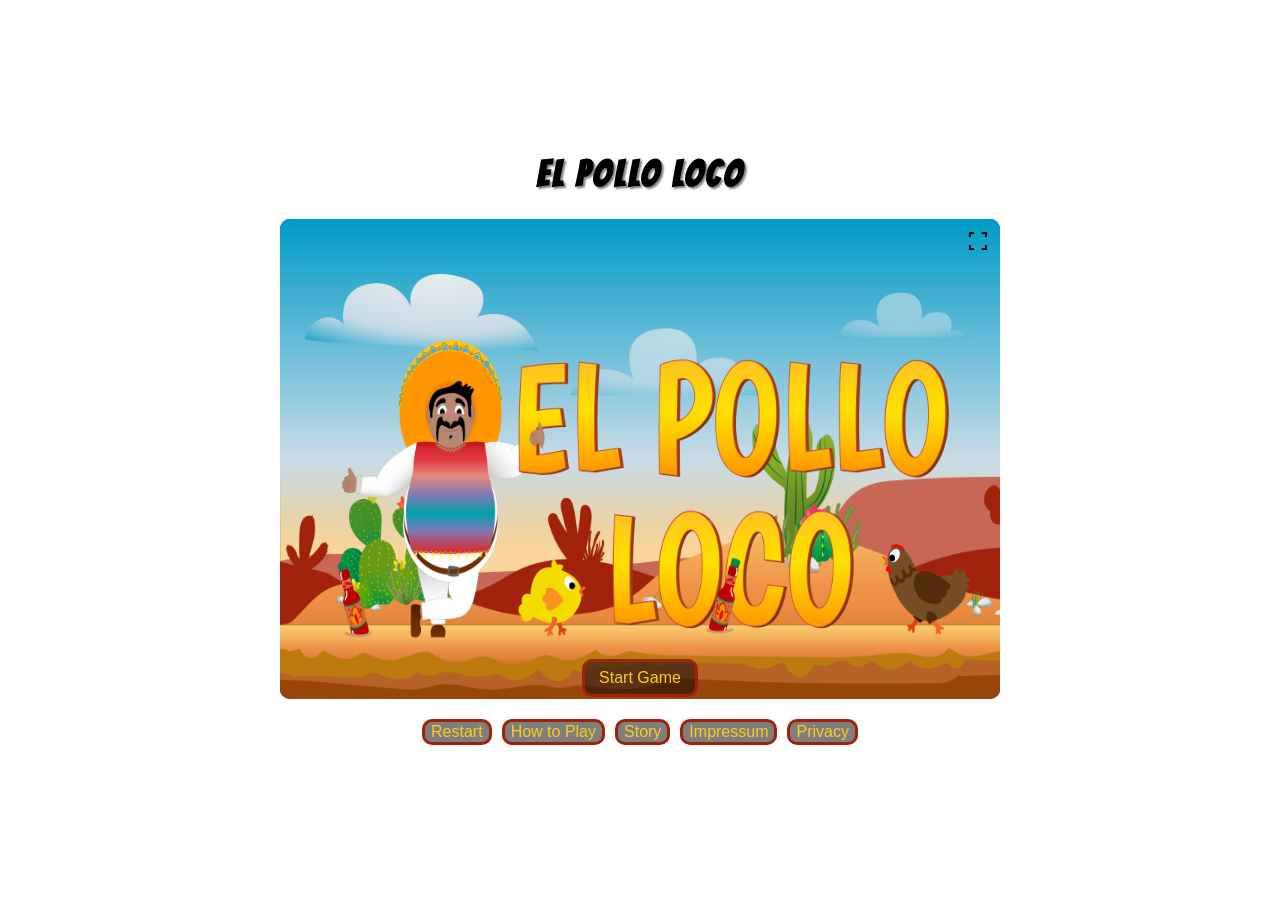
==== index.html @ ac547571 "refactor: add separated script modules" ====
<!doctype html>
<html lang="en" translate="no">
  <head>
    <meta charset="UTF-8" />
    <meta name="viewport" content="width=device-width, initial-scale=1.0" />
    <link rel="stylesheet" href="style.css" />
    <link
      rel="icon"
      type="image/png"
      href="img/3_enemies_chicken/chicken_normal/1_walk/1_w.png"
    />
    <title>El Pollo Loco</title>
    <script src="models/drawable-object.class.js"></script>
    <script src="models/movable-object.class.js"></script>
    <script src="models/keyboard.class.js"></script>
    <script src="models/character.class.js"></script>
    <script src="models/chicken.class.js"></script>
    <script src="models/small-chicken.class.js"></script>
    <script src="models/endboss.class.js"></script>
    <script src="models/cloud.class.js"></script>
    <script src="models/coin.class.js"></script>
    <script src="models/bottles.class.js"></script>
    <script src="models/hearts.class.js"></script>
    <script src="models/background-object.class.js"></script>
    <script src="models/status-bar.class.js"></script>
    <script src="models/health-bar.class.js"></script>
    <script src="models/coin-bar.class.js"></script>
    <script src="models/bottles-bar.class.js"></script>
    <script src="models/endboss-bar.class.js"></script>
    <script src="models/level.class.js"></script>
    <script src="levels/level1.js"></script>
    <script src="models/world.class.js"></script>
    <script src="models/throwable-object.class.js"></script>
    <script src="js/game.js"></script>
    <script src="js/script.js"></script>
    <script src="js/fullscreen.js"></script>
    <script src="js/game-control.js"></script>
    <script src="js/menu.js"></script>
    <script src="js/settings.js"></script>
  </head>
  <body onload="init()">
    <div id="fullscreen">
      <h1>El Pollo Loco</h1>
      <div class="game-container">
        <div class="intro-container">
          <div class="canvas-wrapper">
            <canvas id="canvas" width="720" height="480"></canvas>

            <div id="fullscreenBtn" onclick="toggleFullscreen()">
              <img
                id="fullscreenIcon"
                src="img/fullscreen.png"
                alt="Fullscreen"
              />
              <img
                class="hidden"
                id="fullscreenIcon_exit"
                src="img/fullscreen_exit.png"
                alt="Exit Fullscreen"
              />
            </div>
            <div id="mobileControls">
        <div class="mobile-left">
        <button id="jumpBtn">
            <img src="img/space_bar.svg">
        </button>
        <button id="throwBtn">
            <img src="img/d-solid.svg">
        </button>
    </div>

    <div class="mobile-right">
        <button id="leftBtn">
            <img src="img/circle-arrow-left-solid-full.svg">
        </button>
        <button id="rightBtn">
            <img src="img/circle-arrow-right-solid-full.svg">
        </button>
    </div>
          </div>
          <div class="sound-bar">
            <img id="menu" src="img/menuicon.svg" alt="menu" />
            <img id="restartIcon" src="img/restart.svg" alt="Restart" />
            <img id="effectIcon" src="img/volume_up.svg" alt="Effects" />
            <img id="musicIcon" src="img/music_note.svg" alt="Music" />
          </div>
          <button id="startBtn">Start Game</button>
          <div class="end-buttons">
            <button id="restartBtn2" style="display: none">Restart</button>
            <button id="homePage" style="display: none">HomePage</button>
          </div>
        </div>
        <div class="game-buttons-container">
          <div class="game-buttons">
          <button id="restartBtn">Restart</button>
          <button id="howToPlayBtn">How to Play</button>
          <button id="storyBtn">Story</button>
          <button id="impressumBtn">Impressum</button>
          <button id="privacyBtn">Privacy</button>
        </div>
        
        </div>

      </div>
      <div id="howToPlay" class="hidden">
        <h2 class="colorRed">How to Play</h2>
        <div class="control-row">
          <div>
            <img src="img/arrow_right.svg" alt="Right Arrow" />
            Move right
          </div>
          <img src="img/gamepad_right.svg" alt="Gamepad Right" />
        </div>
        <div class="control-row">
          <div>
            <img src="img/arrow_left.svg" alt="Left Arrow" />
            Move left
          </div>
          <img src="img/gamepad_left.svg" alt="Gamepad Left" />
        </div>
        <div class="control-row">
          <div>
            <img src="img/arrow_upward.svg" alt="Up Arrow" />
            Jump
          </div>
          <img src="img/space_bar.svg" alt="Gamepad Up" />
        </div>
        <div class="control-row">
          <div>
            <strong>D</strong>
            Throw bottle
          </div>
          <img src="img/d-solid.svg" alt="Gamepad Throw" />
        </div>
        <button id="closeHowToPlay">Close</button>
      </div>

      <div id="storyContainer" class="hidden">
        <h2 class="colorRed">Story</h2>
        <p>
          Pepe lebt ein ruhiges Leben in einem kleinen Dorf in Mexiko. Er liebt
          scharfes Essen und ist besonders stolz auf seine selbstgemachten
          Salsa-Flaschen.
        </p>
        <p>
          Eines Morgens stellt er fest, dass alle seine wertvollen
          Salsa-Flaschen verschwunden sind. Die Spuren führen direkt in die
          Wüste.
        </p>
        <p>
          Entschlossen macht sich Pepe auf den Weg, um die gestohlenen Flaschen
          zurückzuholen. Auf seiner Reise begegnet er vielen wilden Hühnern, die
          ihm den Weg versperren.
        </p>
        <p>
          Unterwegs sammelt Pepe Münzen, um seinen Mut zu beweisen, und findet
          neue Flaschen, die er als Waffe gegen seine Gegner einsetzen kann.
        </p>
        <p>
          Je näher er seinem Ziel kommt, desto gefährlicher werden die Feinde.
          Schließlich erreicht er das Versteck des mächtigen Endbosses.
        </p>
        <p>
          Nur wenn Pepe geschickt springt, den Angriffen ausweicht und seine
          Flaschen klug einsetzt, kann er den Endboss besiegen und den Frieden
          in seinem Dorf wiederherstellen.
        </p>
        <button id="closeStory">Close</button>
      </div>
      <div id="impressumContainer" class="hidden">
        <h2 class="colorRed">Impressum</h2>

        <p><strong>Angaben gemäß § 5 DDG</strong></p>

        <p class="colorRed">Zein Natfaji</p>

        <p class="colorRed">
          Schozacher Straße 11<br />
          74074 Heilbronn
        </p>

        <p>
          <strong>Vertreten durch:</strong><br />
          <span class="colorRed">Zein Natfaji</span>
        </p>

        <p>
          <strong>Kontakt:</strong><br />
          <span class="colorRed">Telefon: 0049-15226605951</span><br />
          <span class="colorRed">E-Mail: zein.9494@outlook.com</span>
        </p>

        <p>
          <strong>Umsatzsteuer-ID:</strong><br />
          <span class="colorRed">
            gemäß §27a Umsatzsteuergesetz: 23015674386
          </span>
        </p>

        <p>
          Wir nehmen nicht an Streitbeilegungsverfahren vor einer
          Verbraucherschlichtungsstelle teil und sind dazu auch nicht
          verpflichtet.
        </p>

        <p>
          Erstellt mit dem Impressum-Generator von WebsiteWissen.com, dem
          Ratgeber für Website-Erstellung, Homepage-Baukästen und Shopsysteme.
          Rechtstext von der Kanzlei Hasselbach.
        </p>

        <button id="closeImpressum">Close</button>
      </div>
      <div id="privacyContainer" class="hidden">
        <h2 class="colorRed">Datenschutzerklärung</h2>

        <p><strong>1. Verantwortlicher</strong></p>

        <p class="colorRed">Zein Natfaji</p>

        <p class="colorRed">
          Schozacher Straße 11<br />
          74074 Heilbronn
        </p>

        <p>
          <strong>Kontakt:</strong><br />
          <span class="colorRed">E-Mail: zein.9494@outlook.com</span>
        </p>

        <p class="colorRed">
          Diese Daten dienen ausschließlich der technischen Bereitstellung und
          Sicherheit der Website.
        </p>

        <p><strong>2. Cookies</strong></p>

        <p class="colorRed">Diese Website verwendet keine Cookies.</p>

        <p><strong>3. Analyse- und Tracking-Tools</strong></p>

        <p class="colorRed">
          Es werden keine Analyse- oder Tracking-Dienste (z. B. Google
          Analytics) verwendet.
        </p>

        <p><strong>4. Zweck der Website</strong></p>

        <p class="colorRed">
          Diese Website dient ausschließlich als Schulprojekt und wurde zu
          Lernzwecken erstellt.
        </p>

        <p><strong>5. Kontakt</strong></p>

        <p class="colorRed">
          Bei Fragen zum Datenschutz können Sie mich jederzeit per E-Mail
          kontaktieren:
        </p>

        <p class="colorRed">E-Mail: zein.9494@outlook.com</p>

        <button id="closePrivacy">Close</button>
      </div>
    </div>
    <div id="rotateMessage">
      <div>
          🔄<br>
          Bitte drehe dein Gerät ins Querformat, um El Pollo Loco zu spielen.
      </div>
    </div>
  </body>
</html>
---- style.css ----
body {
    display: flex;
    flex-direction: column;
    justify-content: center;
    align-items: center;
    min-height: 100vh;
    margin: 0;
    background-image: url('img/desert.jpg');
    background-position: center;
    background-size: cover;
    background-repeat: no-repeat;
    font-family: 'Bangers', Arial, Helvetica, sans-serif;
}

@font-face {
    font-family: 'Bangers';
    src: url('fonts/Bangers.ttf') format('truetype');
}


canvas {
    background-color: black;
    display: block;
    border-radius: 10px;
}

h1 {
    margin-top: 150px;
    font-size: 36px;
    letter-spacing: 3px;
    text-shadow: 2px 2px 2px rgba(0, 0, 0, 0.5);
    text-align: center;

}

.game-buttons {
    display: flex;
    gap: 10px;
    margin-top: 20px;
    justify-content: center;

}

.intro-container {
    position: relative;
}

#startBtn {
    width: 116px;
    height: 38px;
    position: absolute;
    bottom: 2px;
    left: 50%;
    transform: translateX(-50%);
    font-size: 16px;
    cursor: pointer;
    background: rgba(0, 0, 0, 0.5);
    border: 3px solid #A0220A;
    border-radius: 10px;
    color: #FFCC19;
    font-size: 16px;
}

.end-buttons {
    position: absolute;
    bottom: 2px;
    left: 50%;
    transform: translateX(-50%);
    display: flex;
    gap: 20px;
    z-index: 2000;
}

#restartBtn2,
#homePage {
    width: 103px;
    height: 38px;
    font-size: 16px;
    cursor: pointer;
    background: rgba(0, 0, 0, 0.5);
    border: 3px solid #A0220A;
    border-radius: 10px;
    color: #FFCC19;
}

.hidden {
    display: none;
}

#storyContainer,
#howToPlay,
#impressumContainer,
#privacyContainer {
    position: fixed;
    top: 53%;
    left: 50%;
    transform: translate(-50%, -50%);
    width: 500px;
    height: 300px;
    padding: 20px;
    z-index: 1000;
    overflow-y: auto;
    background: rgba(0, 0, 0, 0.9);
    border: 3px solid #A0220A;
    border-radius: 10px;
    color: #FFCC19;

}

.slide-in {
    animation: slideDown 0.5s ease-out;
}

@keyframes slideDown {
    from {
        opacity: 0;
        transform: translate(-50%, -70%);
    }

    to {
        opacity: 1;
        transform: translate(-50%, -50%);
    }
}

/* Schließen */
.slide-out {
    animation: slideOut 0.5s ease-in forwards;
}

@keyframes slideOut {
    from {
        opacity: 1;
        transform: translate(-50%, -50%);
    }

    to {
        opacity: 0;
        transform: translate(-50%, -70%);
    }
}

#storyContainer::-webkit-scrollbar,
#howToPlay::-webkit-scrollbar,
#impressumContainer::-webkit-scrollbar,
#privacyContainer::-webkit-scrollbar {
    width: 10px;
}

#storyContainer::-webkit-scrollbar-thumb,
#howToPlay::-webkit-scrollbar-thumb,
#impressumContainer::-webkit-scrollbar-thumb,
#privacyContainer::-webkit-scrollbar-thumb {
    background: #FFCC19;
    border-radius: 10px;
}

@media only screen and (max-width:720px) {
    canvas {
        width: 100%;
    }
}

@media only screen and (max-height:480px) {
    canvas {
        height: 100vh;
    }
}

#fullscreen {
    padding-bottom: 100px;
}


#fullscreen:fullscreen .game-container,
#fullscreen:fullscreen .intro-container {
    position: fixed;
    inset: 0;
    background: black;
    display: flex;
    justify-content: center;
    align-items: center;
}

#fullscreen:fullscreen canvas {
    width: 100%;
    height: 100%;
    object-fit: fill;
}

#fullscreenIcon {
    position: absolute;
    top: 10px;
    right: 10px;
    z-index: 999;
    background: transparent;
    border: none;
    cursor: pointer;
}

#fullscreenIcon_exit {
    position: absolute;
    top: 10px;
    right: 15px;
    background: transparent;
    border: none;
    cursor: pointer;
}

#restartBtn,
#howToPlayBtn,
#storyBtn,
#impressumBtn,
#privacyBtn {
    cursor: pointer;
    background: rgba(0, 0, 0, 0.5);
    border: 3px solid #A0220A;
    border-radius: 10px;
    color: #FFCC19;
    font-size: 16px;

}

.canvas-wrapper {
    position: relative;
    width: 100%;
    height: 100%;

}

#fullscreen:fullscreen #startBtn {
    bottom: 20px;
    top: auto;
}

#fullscreen:fullscreen #restartBtn2,
#fullscreen:fullscreen #homePage {
    bottom: 2px;
    top: auto;
}

#closeImpressum,
#closePrivacy,
#closeStory,
#closeHowToPlay {
    margin-top: 65px;
    align-self: flex-start;
    cursor: pointer;
    background: rgba(0, 0, 0, 0.5);
    border: 3px solid #A0220A;
    border-radius: 10px;
    color: #FFCC19;

}

.sound-bar {
    display: none;
    position: absolute;
    top: 10px;
    right: 45px;
    background: rgba(0, 0, 0, 0.3);
    border-radius: 10px;
}

.sound-bar img {
    cursor: pointer;
}

#howToPlay img {

    vertical-align: middle;
    margin-right: 8px;
}

#howToPlay p img {
    width: 40px;
    height: 40px;
}

#howToPlay p {
    margin: 36px 0;
}

.control-row {
    display: flex;
    justify-content: space-between;
    align-items: center;
    margin: 36px 0;
}

.control-row div {
    display: flex;
    align-items: center;
}

.control-row img {
    width: 40px;
    height: 40px;
}

.control-row>img {
    width: 50px;
    height: 50px;
}

#howToPlay strong {
    display: inline-block;
    padding: 5px 10px;
    border: 2px solid #A0220A;
    color: #A0220A;
    border-radius: 5px;
    margin-right: 10px;
}

.colorRed {
    color: #A0220A;
}

#mobileControls {
    display: none;
    position: absolute;
    bottom: 4px;
    left: 20px;
    right: 20px;
    z-index: 1000;
    justify-content: space-between;
    flex-direction: row-reverse;
    align-items: flex-end;
}

@media (max-width: 1024px) and (pointer: coarse) {
    .game-started #mobileControls.active {
        display: flex;
    }
}

.mobile-left,
.mobile-right {
    display: flex;
    gap: 15px;
}

#mobileControls button {
    background: rgba(0, 0, 0, 0.5);
    border: 2px solid #A0220A;
    border-radius: 15px;
    padding: 8px;
    width: 55px;
    height: 55px;
    display: flex;
    justify-content: center;
    align-items: center;
    cursor: pointer;
    box-shadow: 0 4px 8px rgba(0, 0, 0, 0.4);
}

#mobileControls button:active {
    transform: scale(0.9);
    background: rgba(160, 34, 10, 0.5);
}

#mobileControls img {
    width: 45px;
    height: 45px;
}

#mobileControls.active {
    display: flex;
}


@media only screen and (max-width: 400px) {
    #mobileControls img {
        width: 35px;
        height: 35px;
    }

    #fullscreen {
        padding-bottom: 0;
    }

    #mobileControls button {
        bottom: 2px;
        left: 15px;
        right: 15px;
    }

    .mobile-left,
    .mobile-right {
        gap: 10px;
    }

    #mobileControls {
        bottom: 4px;
        left: 15px;
        right: 15px;
    }

    #mobileControls button {
        width: 35px;
        height: 35px;
    }

    .game-buttons {
        flex-direction: column;
        width: 116px;

    }

    #storyContainer,
    #howToPlay,
    #impressumContainer,
    #privacyContainer {
        width: 308px;
    }

    .game-buttons-container {
        display: flex;
        justify-content: center;
    }


}

@media only screen and (max-width: 1024px) {
    h1 {
        margin-top: 0px;
    }

    #fullscreen {
        padding-bottom: 0px;
    }

}

@media (orientation: landscape) and (max-height: 500px) {

    canvas {
        max-width: 100vw;
        max-height: 100vh;
    }

    .game-buttons-container {
        display: none;
    }

    h1 {
        display: none;
    }

}

@media (max-width: 1024px) {
    h1 {
        margin-top: 0px;
    }
}

@media (max-width: 1366px) {
    #fullscreen {
        padding-bottom: 0;
    }

    h1 {
        margin-top: 0px;
    }
}

@media (orientation: landscape) and (max-height:600px) {

    html,
    body {
        overflow: hidden;
        width: 100%;
        height: 100%;
    }

    #fullscreen {
        padding-bottom: 0;
    }

    h1,
    .game-buttons-container {
        display: none;
    }

    canvas {
        width: 100vw;
        height: auto;
        max-height: 100vh;
    }

}

@media (max-width: 1024px) and (pointer: coarse) {
    .game-started .game-buttons {
        display: none;
    }
}

#rotateMessage {
    display: none;
    position: fixed;
    inset: 0;
    background: rgba(0, 0, 0, 0.9);
    color: white;
    z-index: 9999;
    justify-content: center;
    align-items: center;
    text-align: center;
    font-size: 24px;
    font-family: Arial, sans-serif;
}

#rotateMessage div {
    padding: 20px;
}
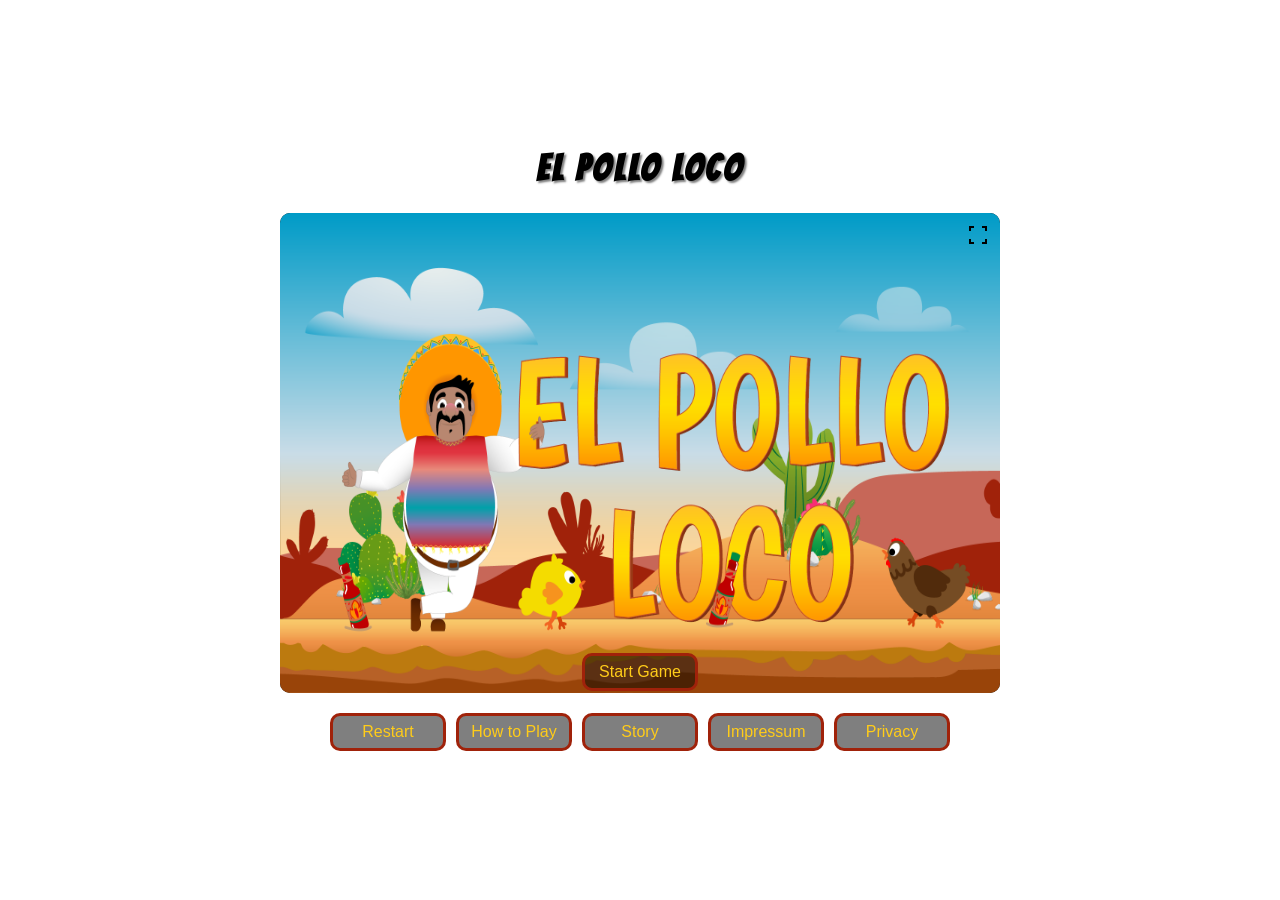
==== commit 571aa97f: "fix: show game buttons in landscape mode" ====
--- a/index.html
+++ b/index.html
@@ -4,6 +4,7 @@
     <meta charset="UTF-8" />
     <meta name="viewport" content="width=device-width, initial-scale=1.0" />
     <link rel="stylesheet" href="style.css" />
+    <link rel="stylesheet" href="mobile.css" />
     <link
       rel="icon"
       type="image/png"
@@ -30,6 +31,9 @@
     <script src="models/level.class.js"></script>
     <script src="levels/level1.js"></script>
     <script src="models/world.class.js"></script>
+    <script src="models/collision-manager.class.js"></script>
+    <script src="js/world/world-sounds.js"></script>
+    <script src="js/world/world-render.js"></script>
     <script src="models/throwable-object.class.js"></script>
     <script src="js/game.js"></script>
     <script src="js/script.js"></script>
@@ -99,8 +103,6 @@
           <button id="privacyBtn">Privacy</button>
         </div>
         
-        </div>
-
       </div>
       <div id="howToPlay" class="hidden">
         <h2 class="colorRed">How to Play</h2>
@@ -265,7 +267,7 @@
     </div>
     <div id="rotateMessage">
       <div>
-          🔄<br>
+          <img src="img/mobile_rotate.svg" alt="rotate"><br>
           Bitte drehe dein Gerät ins Querformat, um El Pollo Loco zu spielen.
       </div>
     </div>
--- a/style.css
+++ b/style.css
@@ -218,6 +218,8 @@
     border-radius: 10px;
     color: #FFCC19;
     font-size: 16px;
+    width: 116px;
+    height: 38px;
 
 }
 
@@ -314,188 +316,6 @@
 
 .colorRed {
     color: #A0220A;
-}
-
-#mobileControls {
-    display: none;
-    position: absolute;
-    bottom: 4px;
-    left: 20px;
-    right: 20px;
-    z-index: 1000;
-    justify-content: space-between;
-    flex-direction: row-reverse;
-    align-items: flex-end;
-}
-
-@media (max-width: 1024px) and (pointer: coarse) {
-    .game-started #mobileControls.active {
-        display: flex;
-    }
-}
-
-.mobile-left,
-.mobile-right {
-    display: flex;
-    gap: 15px;
-}
-
-#mobileControls button {
-    background: rgba(0, 0, 0, 0.5);
-    border: 2px solid #A0220A;
-    border-radius: 15px;
-    padding: 8px;
-    width: 55px;
-    height: 55px;
-    display: flex;
-    justify-content: center;
-    align-items: center;
-    cursor: pointer;
-    box-shadow: 0 4px 8px rgba(0, 0, 0, 0.4);
-}
-
-#mobileControls button:active {
-    transform: scale(0.9);
-    background: rgba(160, 34, 10, 0.5);
-}
-
-#mobileControls img {
-    width: 45px;
-    height: 45px;
-}
-
-#mobileControls.active {
-    display: flex;
-}
-
-
-@media only screen and (max-width: 400px) {
-    #mobileControls img {
-        width: 35px;
-        height: 35px;
-    }
-
-    #fullscreen {
-        padding-bottom: 0;
-    }
-
-    #mobileControls button {
-        bottom: 2px;
-        left: 15px;
-        right: 15px;
-    }
-
-    .mobile-left,
-    .mobile-right {
-        gap: 10px;
-    }
-
-    #mobileControls {
-        bottom: 4px;
-        left: 15px;
-        right: 15px;
-    }
-
-    #mobileControls button {
-        width: 35px;
-        height: 35px;
-    }
-
-    .game-buttons {
-        flex-direction: column;
-        width: 116px;
-
-    }
-
-    #storyContainer,
-    #howToPlay,
-    #impressumContainer,
-    #privacyContainer {
-        width: 308px;
-    }
-
-    .game-buttons-container {
-        display: flex;
-        justify-content: center;
-    }
-
-
-}
-
-@media only screen and (max-width: 1024px) {
-    h1 {
-        margin-top: 0px;
-    }
-
-    #fullscreen {
-        padding-bottom: 0px;
-    }
-
-}
-
-@media (orientation: landscape) and (max-height: 500px) {
-
-    canvas {
-        max-width: 100vw;
-        max-height: 100vh;
-    }
-
-    .game-buttons-container {
-        display: none;
-    }
-
-    h1 {
-        display: none;
-    }
-
-}
-
-@media (max-width: 1024px) {
-    h1 {
-        margin-top: 0px;
-    }
-}
-
-@media (max-width: 1366px) {
-    #fullscreen {
-        padding-bottom: 0;
-    }
-
-    h1 {
-        margin-top: 0px;
-    }
-}
-
-@media (orientation: landscape) and (max-height:600px) {
-
-    html,
-    body {
-        overflow: hidden;
-        width: 100%;
-        height: 100%;
-    }
-
-    #fullscreen {
-        padding-bottom: 0;
-    }
-
-    h1,
-    .game-buttons-container {
-        display: none;
-    }
-
-    canvas {
-        width: 100vw;
-        height: auto;
-        max-height: 100vh;
-    }
-
-}
-
-@media (max-width: 1024px) and (pointer: coarse) {
-    .game-started .game-buttons {
-        display: none;
-    }
 }
 
 #rotateMessage {
@@ -514,4 +334,9 @@
 
 #rotateMessage div {
     padding: 20px;
+}
+
+#rotateMessage img {
+    width: 90px;
+    height: 90px;
 }
--- a/mobile.css
+++ b/mobile.css
@@ -0,0 +1,184 @@
+#mobileControls {
+    display: none;
+    position: absolute;
+    bottom: 4px;
+    left: 20px;
+    right: 20px;
+    z-index: 1000;
+    justify-content: space-between;
+    flex-direction: row-reverse;
+    align-items: flex-end;
+}
+
+@media (max-width: 1024px) and (pointer: coarse) {
+    .game-started #mobileControls.active {
+        display: flex;
+    }
+}
+
+.mobile-left,
+.mobile-right {
+    display: flex;
+    gap: 15px;
+}
+
+#mobileControls button {
+    background: rgba(0, 0, 0, 0.5);
+    border: 2px solid #A0220A;
+    border-radius: 15px;
+    padding: 8px;
+    width: 55px;
+    height: 55px;
+    display: flex;
+    justify-content: center;
+    align-items: center;
+    cursor: pointer;
+    box-shadow: 0 4px 8px rgba(0, 0, 0, 0.4);
+}
+
+#mobileControls button:active {
+    transform: scale(0.9);
+    background: rgba(160, 34, 10, 0.5);
+}
+
+#mobileControls img {
+    width: 45px;
+    height: 45px;
+}
+
+#mobileControls.active {
+    display: flex;
+}
+
+
+@media only screen and (max-width: 400px) {
+    #mobileControls img {
+        width: 35px;
+        height: 35px;
+    }
+
+    #fullscreen {
+        padding-bottom: 0;
+    }
+
+    #mobileControls button {
+        bottom: 2px;
+        left: 15px;
+        right: 15px;
+    }
+
+    .mobile-left,
+    .mobile-right {
+        gap: 10px;
+    }
+
+    #mobileControls {
+        bottom: 4px;
+        left: 15px;
+        right: 15px;
+    }
+
+    #mobileControls button {
+        width: 35px;
+        height: 35px;
+    }
+
+    .game-buttons {
+        flex-direction: column;
+        width: 116px;
+
+    }
+
+    #storyContainer,
+    #howToPlay,
+    #impressumContainer,
+    #privacyContainer {
+        width: 308px;
+    }
+
+    .game-buttons-container {
+        display: flex;
+        justify-content: center;
+    }
+
+
+}
+
+@media only screen and (max-width: 1024px) {
+    h1 {
+        margin-top: 0px;
+    }
+
+    #fullscreen {
+        padding-bottom: 0px;
+    }
+
+}
+
+@media (orientation: landscape) and (max-height: 500px) {
+
+    canvas {
+        max-width: 100vw;
+        max-height: 100vh;
+    }
+
+    .game-buttons-container {
+        position: absolute;
+        top: 17px;
+        left: 50%;
+        transform: translateX(-50%);
+        z-index: 1000;
+    }
+
+    h1 {
+        display: none;
+    }
+
+}
+
+@media (max-width: 1024px) {
+    h1 {
+        margin-top: 0px;
+    }
+}
+
+@media (max-width: 1366px) {
+    #fullscreen {
+        padding-bottom: 0;
+    }
+
+    h1 {
+        margin-top: 0px;
+    }
+}
+
+@media (orientation: landscape) and (max-height:600px) {
+
+    html,
+    body {
+        overflow: hidden;
+        width: 100%;
+        height: 100%;
+    }
+
+    #fullscreen {
+        padding-bottom: 0;
+    }
+
+    h1 {
+        display: none;
+    }
+
+    canvas {
+        width: 100vw;
+        height: auto;
+        max-height: 100vh;
+    }
+
+}
+
+@media (max-width: 1024px) and (pointer: coarse) {
+    .game-started .game-buttons {
+        display: none;
+    }
+}
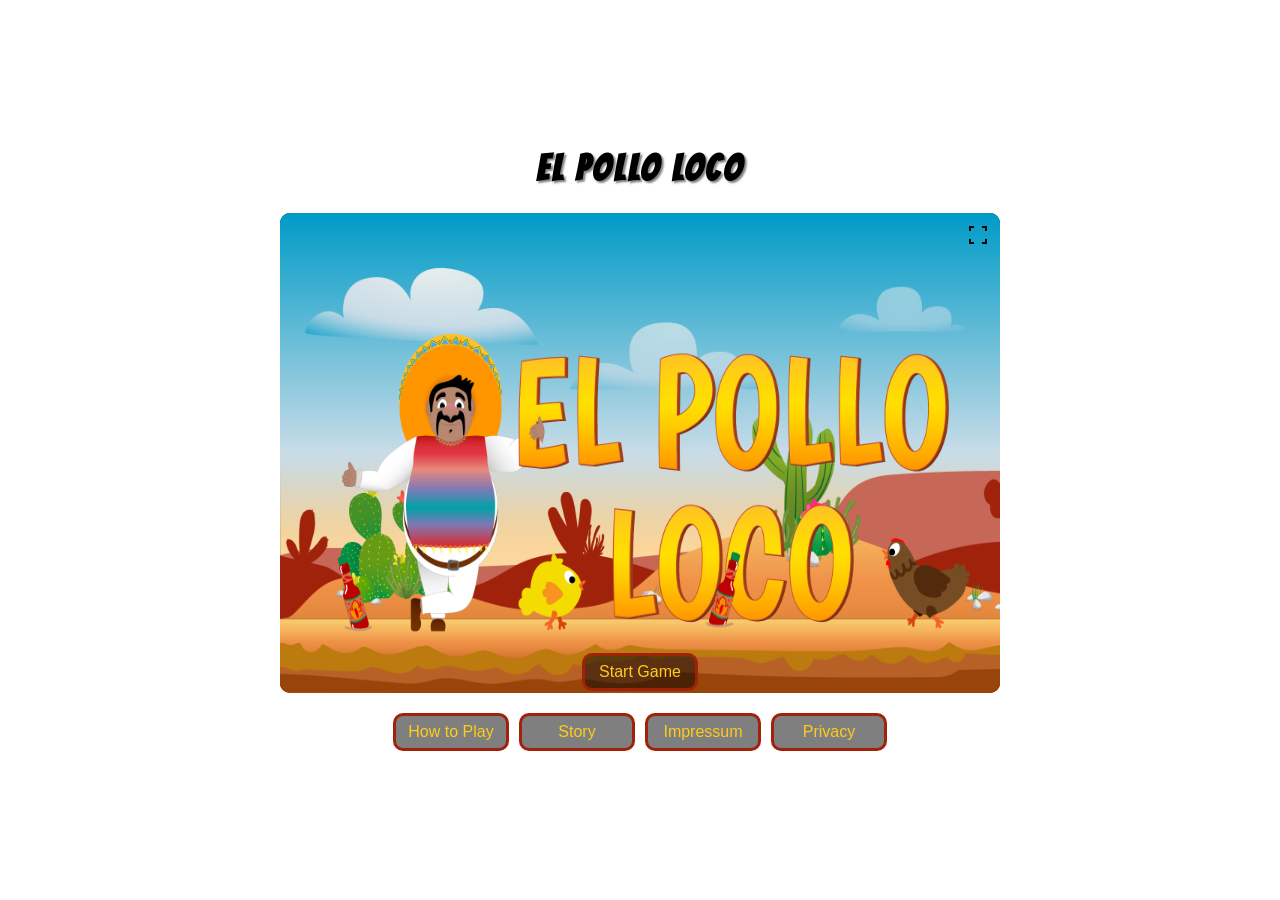
==== commit 190e8207: "style: remove restart button from menu" ====
--- a/index.html
+++ b/index.html
@@ -96,7 +96,6 @@
         </div>
         <div class="game-buttons-container">
           <div class="game-buttons">
-          <button id="restartBtn">Restart</button>
           <button id="howToPlayBtn">How to Play</button>
           <button id="storyBtn">Story</button>
           <button id="impressumBtn">Impressum</button>
--- a/style.css
+++ b/style.css
@@ -207,7 +207,6 @@
     cursor: pointer;
 }
 
-#restartBtn,
 #howToPlayBtn,
 #storyBtn,
 #impressumBtn,
--- a/mobile.css
+++ b/mobile.css
@@ -130,6 +130,7 @@
         z-index: 1000;
     }
 
+
     h1 {
         display: none;
     }
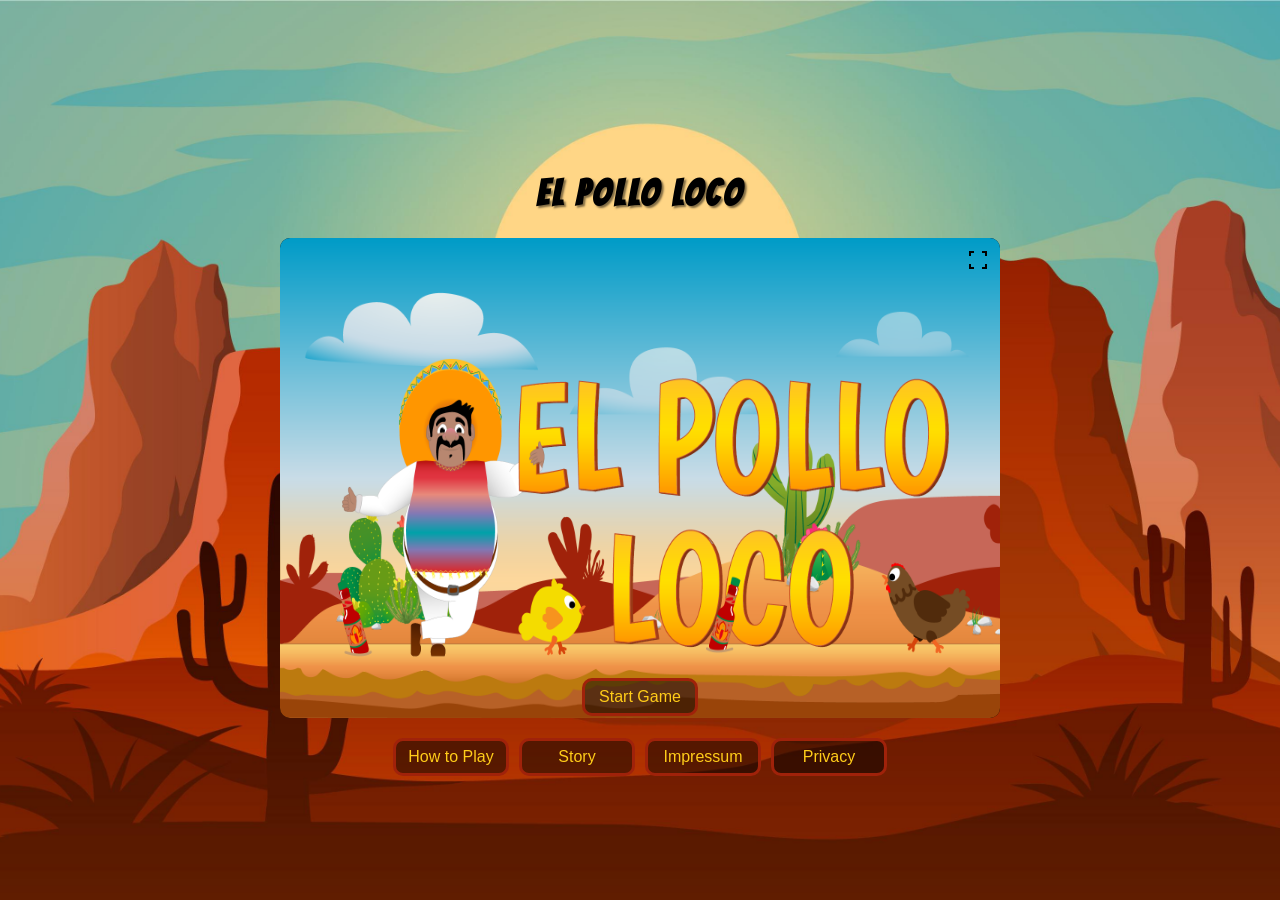
==== commit bf89cf19: "feat: add new desert background image" ====
--- a/index.html
+++ b/index.html
@@ -209,6 +209,13 @@
           Ratgeber für Website-Erstellung, Homepage-Baukästen und Shopsysteme.
           Rechtstext von der Kanzlei Hasselbach.
         </p>
+        <p>
+        <strong>Assets:</strong><br />
+        Background image designed by Magnific<br />
+        <a class="credit-link" href="https://www.magnific.com" target="_blank">
+          https://www.magnific.com
+        </a>
+        </p>
 
         <button id="closeImpressum">Close</button>
       </div>
--- a/style.css
+++ b/style.css
@@ -5,7 +5,7 @@
     align-items: center;
     min-height: 100vh;
     margin: 0;
-    background-image: url('img/desert.jpg');
+    background-image: url('img/Background_image_2.jpg');
     background-position: center;
     background-size: cover;
     background-repeat: no-repeat;
@@ -338,4 +338,8 @@
 #rotateMessage img {
     width: 90px;
     height: 90px;
+}
+
+.credit-link {
+    color: #A0220A;
 }
--- a/mobile.css
+++ b/mobile.css
@@ -9,47 +9,6 @@
     flex-direction: row-reverse;
     align-items: flex-end;
 }
-
-@media (max-width: 1024px) and (pointer: coarse) {
-    .game-started #mobileControls.active {
-        display: flex;
-    }
-}
-
-.mobile-left,
-.mobile-right {
-    display: flex;
-    gap: 15px;
-}
-
-#mobileControls button {
-    background: rgba(0, 0, 0, 0.5);
-    border: 2px solid #A0220A;
-    border-radius: 15px;
-    padding: 8px;
-    width: 55px;
-    height: 55px;
-    display: flex;
-    justify-content: center;
-    align-items: center;
-    cursor: pointer;
-    box-shadow: 0 4px 8px rgba(0, 0, 0, 0.4);
-}
-
-#mobileControls button:active {
-    transform: scale(0.9);
-    background: rgba(160, 34, 10, 0.5);
-}
-
-#mobileControls img {
-    width: 45px;
-    height: 45px;
-}
-
-#mobileControls.active {
-    display: flex;
-}
-
 
 @media only screen and (max-width: 400px) {
     #mobileControls img {
@@ -100,26 +59,78 @@
         display: flex;
         justify-content: center;
     }
-
-
 }
 
-@media only screen and (max-width: 1024px) {
+@media (max-width:1024px) {
     h1 {
-        margin-top: 0px;
+        margin-top: 0;
     }
 
     #fullscreen {
-        padding-bottom: 0px;
+        padding-bottom: 0;
     }
 
+    #rotateMessage div {
+        padding-left: 0;
+        padding-right: 0;
+    }
 }
 
-@media (orientation: landscape) and (max-height: 500px) {
+@media (max-width: 1024px) and (pointer: coarse) {
+    .game-started .game-buttons {
+        display: none;
+    }
+}
 
-    canvas {
-        max-width: 100vw;
-        max-height: 100vh;
+@media (max-width: 1024px) and (pointer: coarse) {
+    .game-started #mobileControls.active {
+        display: flex;
+    }
+}
+
+.mobile-left,
+.mobile-right {
+    display: flex;
+    gap: 15px;
+}
+
+#mobileControls button {
+    background: rgba(0, 0, 0, 0.5);
+    border: 2px solid #A0220A;
+    border-radius: 15px;
+    padding: 8px;
+    width: 55px;
+    height: 55px;
+    display: flex;
+    justify-content: center;
+    align-items: center;
+    cursor: pointer;
+    box-shadow: 0 4px 8px rgba(0, 0, 0, 0.4);
+}
+
+#mobileControls button:active {
+    transform: scale(0.9);
+    background: rgba(160, 34, 10, 0.5);
+}
+
+#mobileControls img {
+    width: 45px;
+    height: 45px;
+}
+
+
+
+@media (orientation: landscape) and (max-height:600px) {
+
+    html,
+    body {
+        width: 100%;
+        height: 100%;
+        display: block;
+    }
+
+    #fullscreen {
+        padding-bottom: 0;
     }
 
     .game-buttons-container {
@@ -130,42 +141,6 @@
         z-index: 1000;
     }
 
-
-    h1 {
-        display: none;
-    }
-
-}
-
-@media (max-width: 1024px) {
-    h1 {
-        margin-top: 0px;
-    }
-}
-
-@media (max-width: 1366px) {
-    #fullscreen {
-        padding-bottom: 0;
-    }
-
-    h1 {
-        margin-top: 0px;
-    }
-}
-
-@media (orientation: landscape) and (max-height:600px) {
-
-    html,
-    body {
-        overflow: hidden;
-        width: 100%;
-        height: 100%;
-    }
-
-    #fullscreen {
-        padding-bottom: 0;
-    }
-
     h1 {
         display: none;
     }
@@ -174,12 +149,39 @@
         width: 100vw;
         height: auto;
         max-height: 100vh;
+        border-radius: 0px;
     }
+
+
+    .sound-bar {
+        gap: 10px;
+    }
+
+    .sound-bar img {
+        width: 30px;
+        height: 30px;
+    }
+
 
 }
 
-@media (max-width: 1024px) and (pointer: coarse) {
-    .game-started .game-buttons {
-        display: none;
+
+
+
+@media (width:450px) and (orientation:portrait) {
+    body {
+        align-items: stretch;
     }
+}
+
+@media (max-width: 1280px) and (max-height: 832px) and (orientation: landscape) {
+    h1 {
+        margin-top: 99px;
+    }
+
+
+    .sound-bar {
+        gap: 10px;
+    }
+
 }
